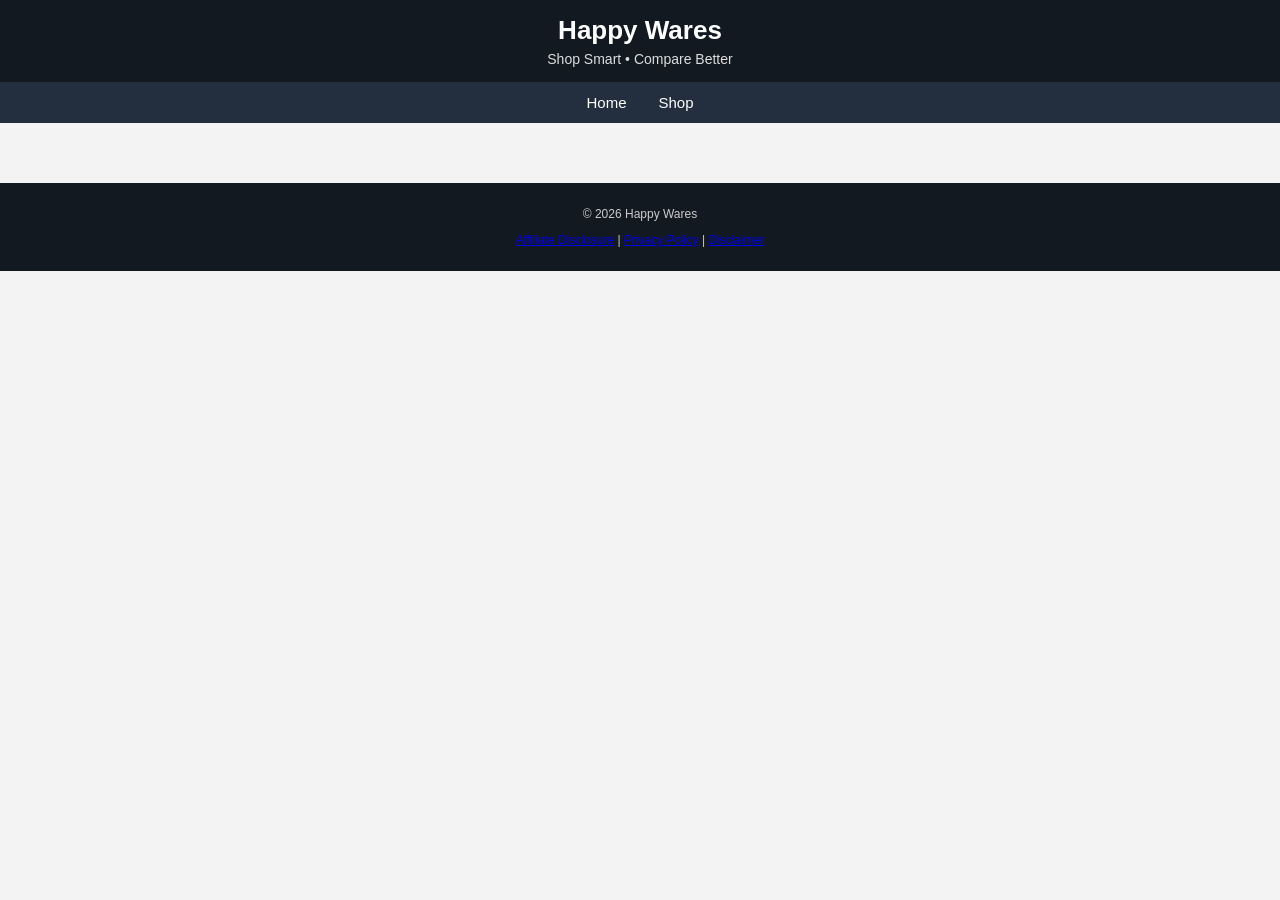
==== products.html @ 5e14679b "Update products.html" ====
<!DOCTYPE html>
<html lang="en">
<head>
  <meta charset="UTF-8">
  <title>Shop | Happy Wares</title>
  <meta name="viewport" content="width=device-width, initial-scale=1.0">
  <link rel="stylesheet" href="style.css">
</head>

<body>

  <!-- HEADER -->
  <header class="header">
    <h1>Happy Wares</h1>
    <p>Shop Smart • Compare Better</p>
  </header>

  <!-- NAVIGATION -->
  <nav class="nav">
    <a href="index.html">Home</a>
    <a href="products.html">Shop</a>
  </nav>

  <!-- PRODUCTS -->
  <section class="products">

    <section class="products" id="productList"></section>

<script>
let products = JSON.parse(localStorage.getItem("products")) || [];
const container = document.getElementById("productList");

function renderProducts() {
  container.innerHTML = "";

  products.forEach((p, index) => {
    container.innerHTML += `
      <div class="product">
        <img src="${p.image}" alt="${p.name}">
        <h3>${p.name}</h3>
        <p>₹${p.price}</p>
        <a class="btn" href="${p.link}" target="_blank">Buy Now</a>

        ${isAdmin() ? `
  <button onclick="editProduct(${index})">Edit</button>
  <button onclick="deleteProduct(${index})">Delete</button>
` : ""}
      </div>
    `;
  });
}

function deleteProduct(index) {
  if (confirm("Delete this product?")) {
    products.splice(index, 1);
    localStorage.setItem("products", JSON.stringify(products));
    renderProducts();
  }
}

function editProduct(index) {
  const p = products[index];

  const newName = prompt("Edit product name:", p.name);
  if (newName === null) return;

  const newPrice = prompt("Edit price:", p.price);
  if (newPrice === null) return;

  const newImage = prompt("Edit image URL:", p.image);
  if (newImage === null) return;

  const newLink = prompt("Edit affiliate link:", p.link);
  if (newLink === null) return;

  products[index] = {
    name: newName,
    price: newPrice,
    image: newImage,
    link: newLink
  };

  localStorage.setItem("products", JSON.stringify(products));
  renderProducts();
}

renderProducts();

function isAdmin() {
  return localStorage.getItem("isAdmin") === "true";
}
</script>

  </section>

  <!-- FOOTER -->
 <footer class="footer">
  <p>© 2026 Happy Wares</p>
  <p>
    <a href="affiliate.html">Affiliate Disclosure</a> |
    <a href="privacy.html">Privacy Policy</a> |
    <a href="disclaimer.html">Disclaimer</a>
  </p>
</footer>

</body>
</html>
---- style.css ----
* {
  box-sizing: border-box;
}

body {
  margin: 0;
  font-family: Arial, sans-serif;
  background-color: #f3f3f3;
}

.header {
  background-color: #131921;
  color: #fff;
  text-align: center;
  padding: 15px 10px;
}

.header h1 {
  margin: 0;
  font-size: 26px;
}

.header p {
  margin: 5px 0 0;
  font-size: 14px;
  color: #ddd;
}

.nav {
  display: flex;
  justify-content: center;
  background-color: #232f3e;
}

.nav a {
  color: white;
  padding: 12px 16px;
  text-decoration: none;
  font-size: 15px;
}

.hero {
  background: white;
  padding: 30px 15px;
  text-align: center;
}

.btn {
  display: inline-block;
  margin-top: 15px;
  padding: 12px 18px;
  background-color: #ff9900;
  color: #000;
  text-decoration: none;
  font-weight: bold;
  border-radius: 4px;
}

.footer {
  background-color: #131921;
  color: #ccc;
  text-align: center;
  padding: 12px;
  font-size: 12px;
}

/* PRODUCTS GRID */
.products {
  display: grid;
  grid-template-columns: repeat(auto-fit, minmax(160px, 1fr));
  gap: 15px;
  padding: 15px;
}

.product {
  background: white;
  padding: 10px;
  border-radius: 6px;
  text-align: center;
}

.product img {
  width: 100%;
  height: 150px;
  object-fit: contain;
}

.product h3 {
  font-size: 15px;
  margin: 8px 0;
}

.product p {
  font-size: 14px;
  font-weight: bold;
}
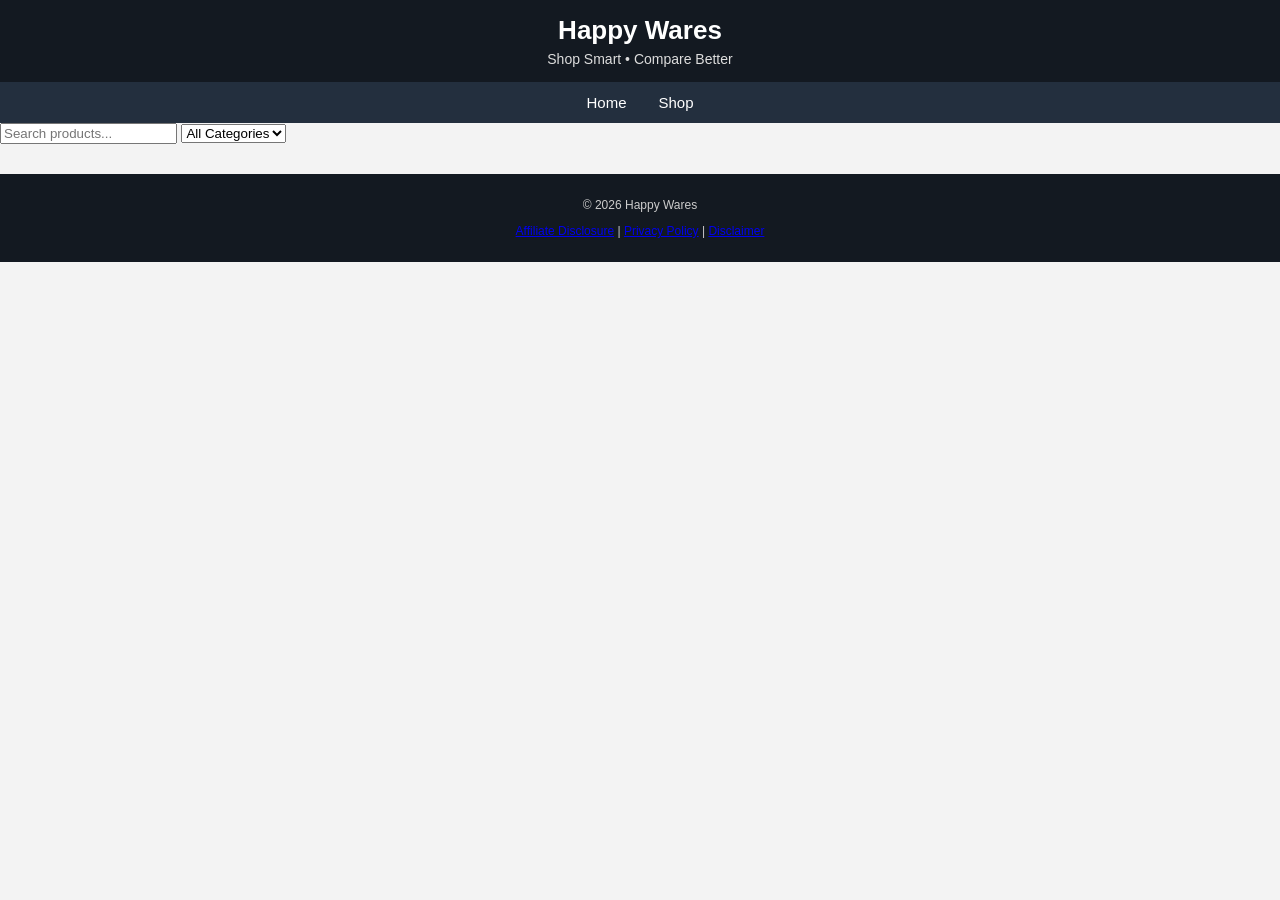
==== commit d0164adb: "Update products.html" ====
--- a/products.html
+++ b/products.html
@@ -21,8 +21,14 @@
     <a href="products.html">Shop</a>
   </nav>
 
+  <!-- SEARCH & FILTER -->
+<input type="text" id="searchInput" placeholder="Search products...">
+
+<select id="categoryFilter">
+  <option value="All">All Categories</option>
+</select>
+  
   <!-- PRODUCTS -->
-  <section class="products">
 
     <section class="products" id="productList"></section>
 
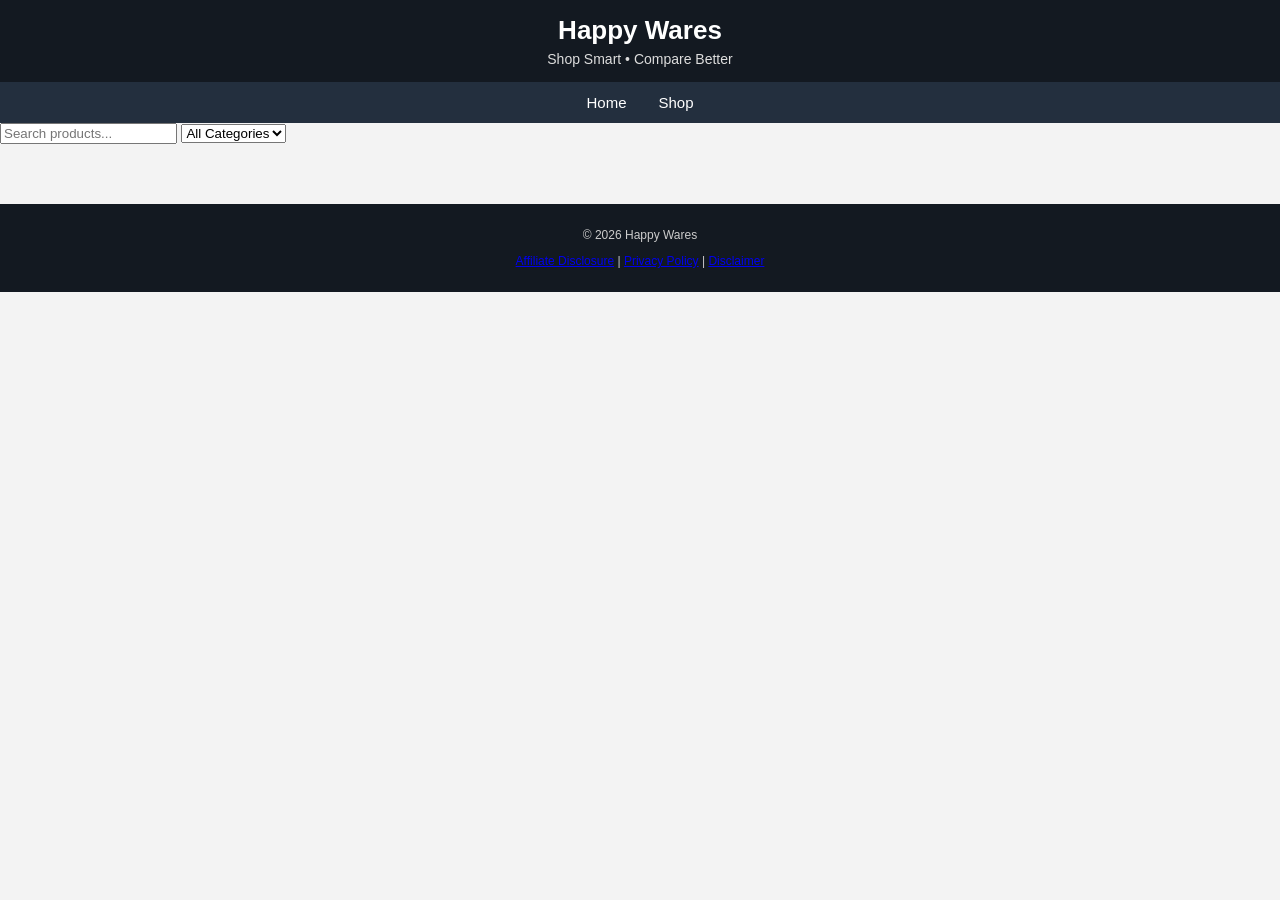
==== commit a8a8c591: "Update products.html" ====
--- a/products.html
+++ b/products.html
@@ -29,72 +29,87 @@
 </select>
   
   <!-- PRODUCTS -->
-
+  <section class="products">
+    
     <section class="products" id="productList"></section>
 
 <script>
 let products = JSON.parse(localStorage.getItem("products")) || [];
 const container = document.getElementById("productList");
+const searchInput = document.getElementById("searchInput");
+const categoryFilter = document.getElementById("categoryFilter");
 
+function isAdmin() {
+  return localStorage.getItem("isAdmin") === "true";
+}
+
+// Populate category filter dynamically
+const categories = [...new Set(products.map(p => p.category).filter(c => c))];
+categories.forEach(cat => {
+  categoryFilter.innerHTML += `<option value="${cat}">${cat}</option>`;
+});
+
+// Render products
 function renderProducts() {
+  const searchTerm = searchInput.value.toLowerCase();
+  const selectedCategory = categoryFilter.value;
+
   container.innerHTML = "";
 
   products.forEach((p, index) => {
-    container.innerHTML += `
-      <div class="product">
-        <img src="${p.image}" alt="${p.name}">
-        <h3>${p.name}</h3>
-        <p>₹${p.price}</p>
-        <a class="btn" href="${p.link}" target="_blank">Buy Now</a>
-
-        ${isAdmin() ? `
-  <button onclick="editProduct(${index})">Edit</button>
-  <button onclick="deleteProduct(${index})">Delete</button>
-` : ""}
-      </div>
-    `;
+    if(
+      (selectedCategory === "All" || p.category === selectedCategory) &&
+      p.name.toLowerCase().includes(searchTerm)
+    ){
+      container.innerHTML += `
+        <div class="product">
+          <img src="${p.image}" alt="${p.name}">
+          <h3>${p.name}</h3>
+          <p>₹${p.price}</p>
+          <a class="btn" href="${p.link}" target="_blank">Buy Now</a>
+          ${isAdmin() ? `<button onclick="editProduct(${index})">Edit</button>
+          <button onclick="deleteProduct(${index})">Delete</button>` : ""}
+        </div>
+      `;
+    }
   });
 }
 
+// Edit & Delete functions
+function editProduct(index) {
+  if(!isAdmin()) return;
+  const p = products[index];
+  const name = prompt("Edit product name:", p.name);
+  if(name === null) return;
+  const price = prompt("Edit price:", p.price);
+  if(price === null) return;
+  const image = prompt("Edit image URL:", p.image);
+  if(image === null) return;
+  const link = prompt("Edit affiliate link:", p.link);
+  if(link === null) return;
+  const category = prompt("Edit category:", p.category);
+  if(category === null) return;
+
+  products[index] = { name, price, image, link, category };
+  localStorage.setItem("products", JSON.stringify(products));
+  renderProducts();
+}
+
 function deleteProduct(index) {
-  if (confirm("Delete this product?")) {
-    products.splice(index, 1);
+  if(!isAdmin()) return;
+  if(confirm("Delete this product?")) {
+    products.splice(index,1);
     localStorage.setItem("products", JSON.stringify(products));
     renderProducts();
   }
 }
 
-function editProduct(index) {
-  const p = products[index];
+// Event listeners for search and filter
+searchInput.addEventListener("input", renderProducts);
+categoryFilter.addEventListener("change", renderProducts);
 
-  const newName = prompt("Edit product name:", p.name);
-  if (newName === null) return;
-
-  const newPrice = prompt("Edit price:", p.price);
-  if (newPrice === null) return;
-
-  const newImage = prompt("Edit image URL:", p.image);
-  if (newImage === null) return;
-
-  const newLink = prompt("Edit affiliate link:", p.link);
-  if (newLink === null) return;
-
-  products[index] = {
-    name: newName,
-    price: newPrice,
-    image: newImage,
-    link: newLink
-  };
-
-  localStorage.setItem("products", JSON.stringify(products));
-  renderProducts();
-}
-
+// Initial render
 renderProducts();
-
-function isAdmin() {
-  return localStorage.getItem("isAdmin") === "true";
-}
 </script>
 
   </section>
